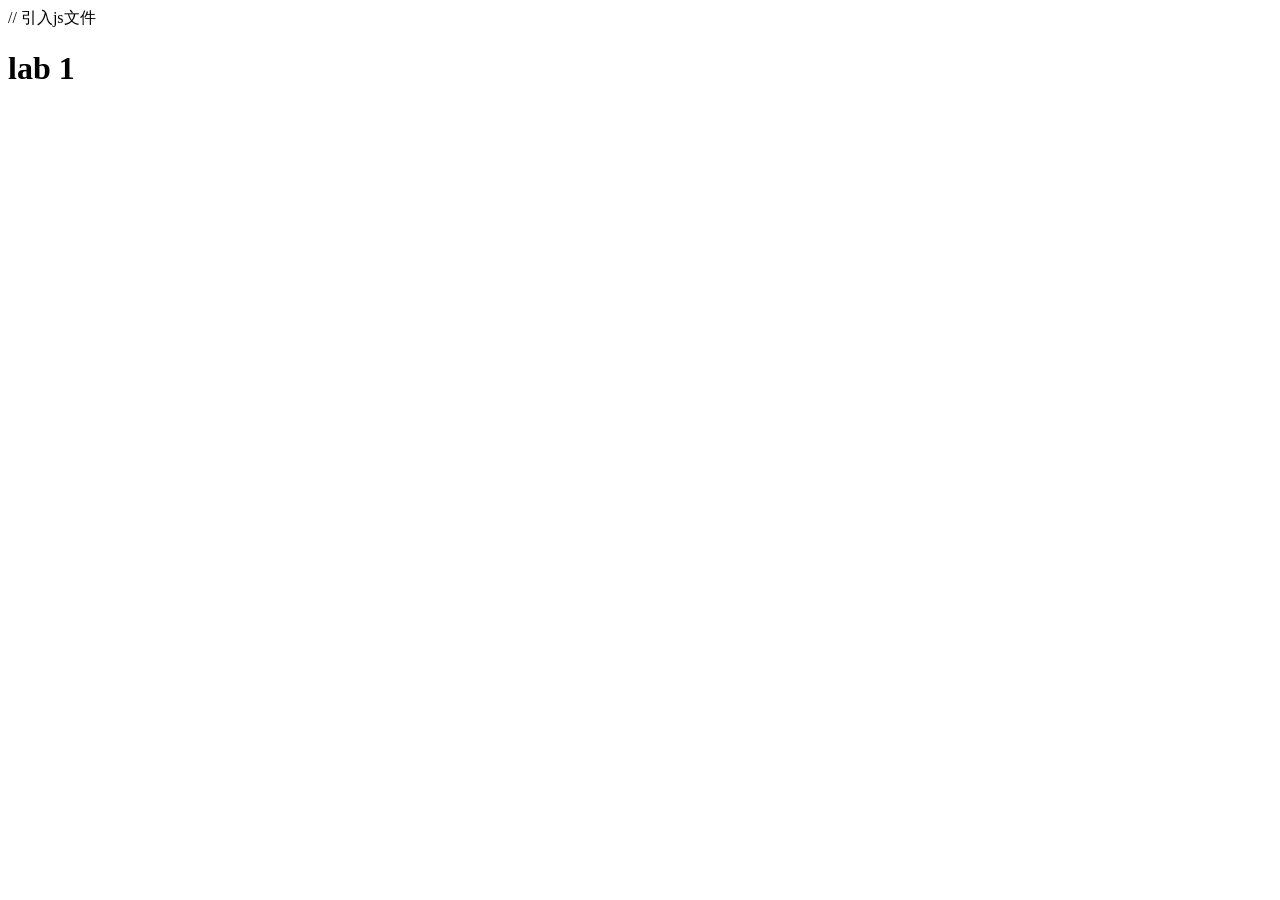
==== lab1/index.html @ dfcc153d "commit" ====
<!DOCTYPE html>
<html lang="en">
  <head>
    <meta charset="UTF-8" />
    <meta name="viewport" content="width=device-width, initial-scale=1.0" />
    <meta http-equiv="X-UA-Compatible" content="ie=edge" />
    <title>Document</title>
  </head>
  <script src="index.js"></script> // 引入js文件
  <body>
    <h1>lab 1</h1>
    <p id="result"></p> </body>
  </body>
</html>
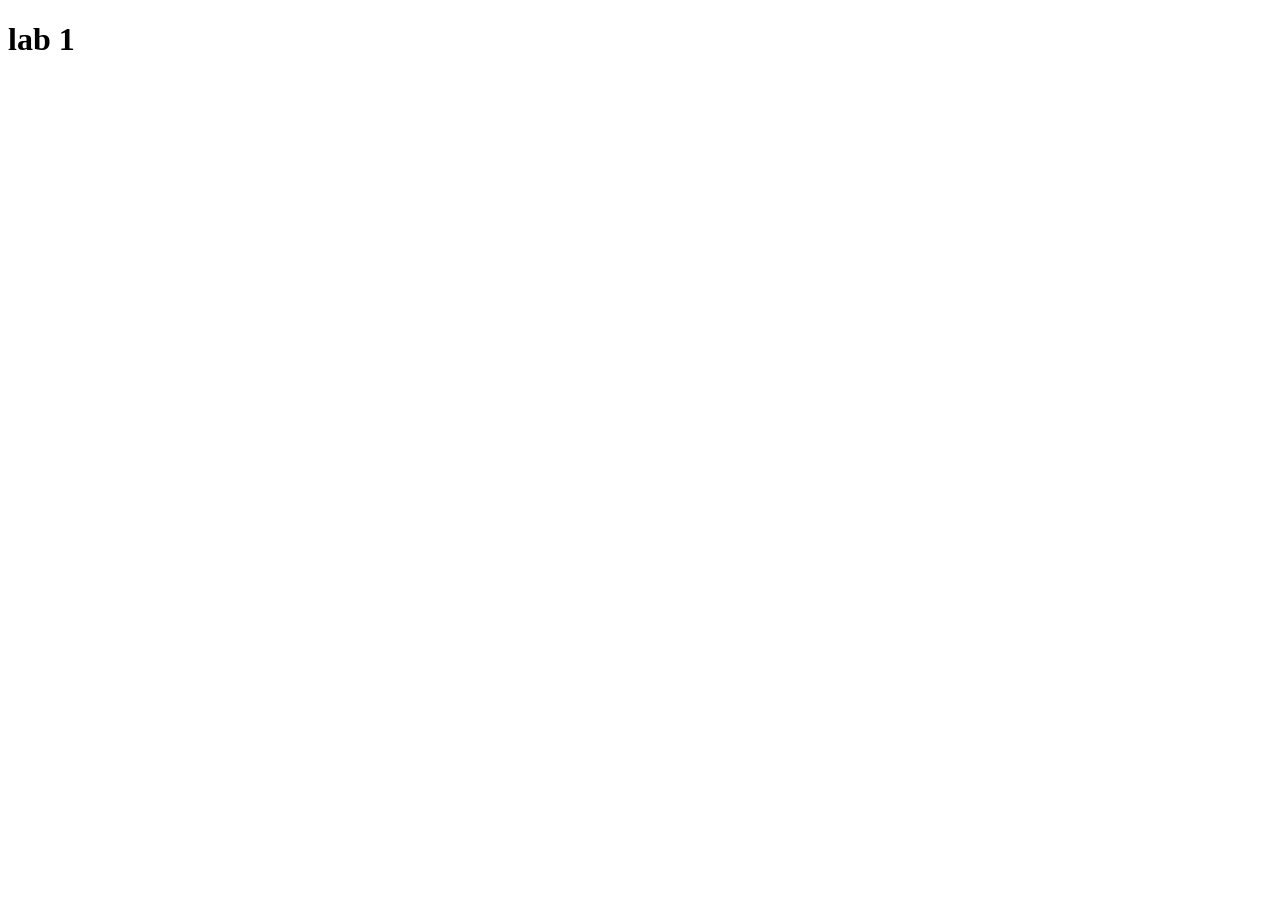
==== commit 17b3e2c3: "update" ====
--- a/lab1/index.html
+++ b/lab1/index.html
@@ -6,7 +6,7 @@
     <meta http-equiv="X-UA-Compatible" content="ie=edge" />
     <title>Document</title>
   </head>
-  <script src="index.js"></script> // 引入js文件
+  <script src="index.js"></script>
   <body>
     <h1>lab 1</h1>
     <p id="result"></p> </body>
